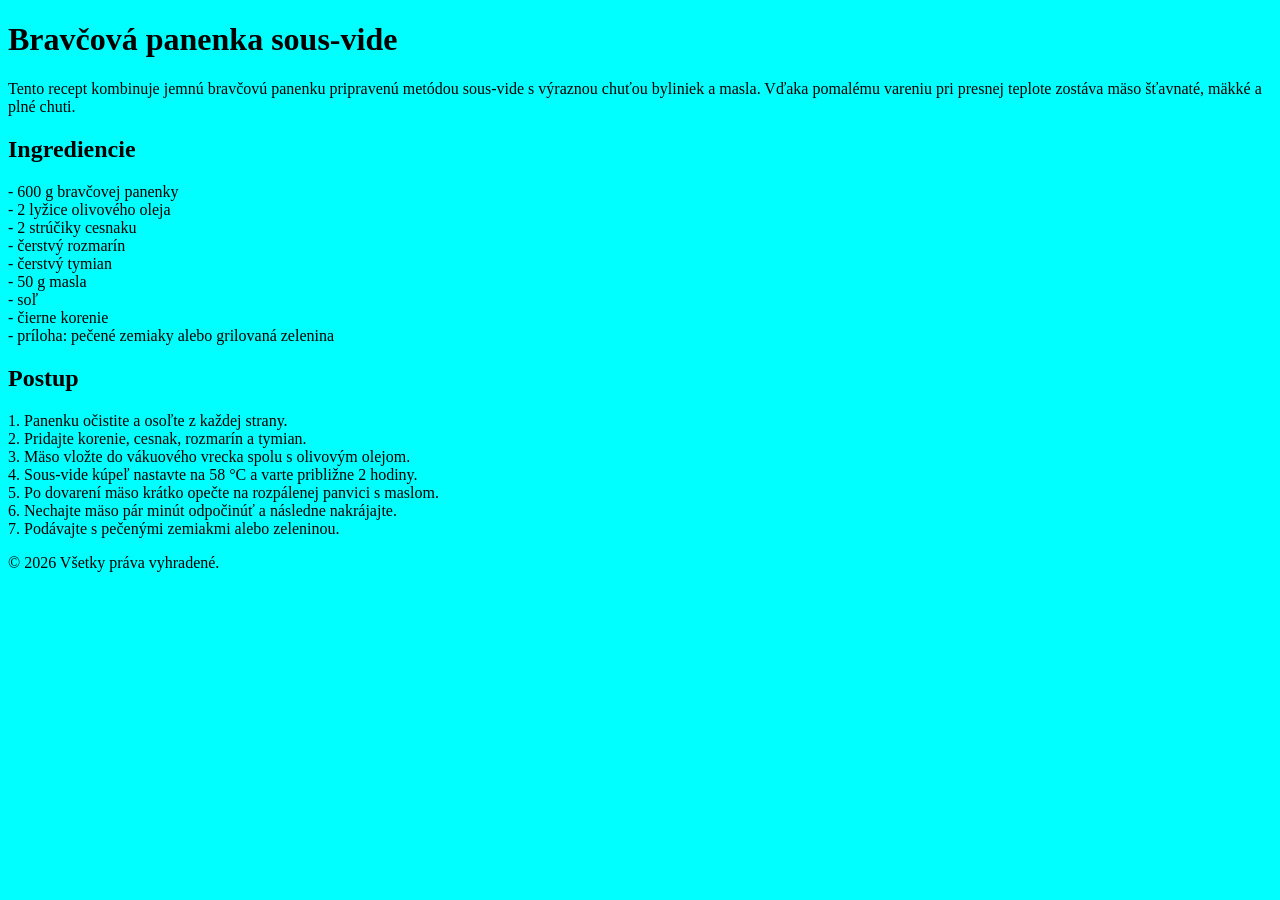
==== recept pananeka.html @ 7e27d9dd "- zaciatok projektu - komplet text - html s header, body ma 2 casti, footer - css subor" ====
<!DOCTYPE html>
<html lang="en">
<head>
    <meta charset="UTF-8">
    <title>Recept</title>
    <link rel="stylesheet" href="panenka.css">
</head>
<body>

    <header>
        <h1>Bravčová panenka sous-vide</h1>
        <p>Tento recept kombinuje jemnú bravčovú panenku pripravenú metódou sous-vide s výraznou chuťou byliniek a masla. Vďaka pomalému vareniu pri presnej teplote zostáva mäso šťavnaté, mäkké a plné chuti.</p>
    </header>

    <div class="content">
        <div id="ingrediencie">
            <h2>Ingrediencie</h2>
            <p> - 600 g bravčovej panenky
            <br>- 2 lyžice olivového oleja
            <br>- 2 strúčiky cesnaku
            <br>- čerstvý rozmarín
            <br>- čerstvý tymian
            <br>- 50 g masla
            <br>- soľ
            <br>- čierne korenie
            <br>- príloha: pečené zemiaky alebo grilovaná zelenina</p>
        </div>
        <div id="postup">
            <h2>Postup</h2>
            <p> 1. Panenku očistite a osoľte z každej strany.
            <br>2. Pridajte korenie, cesnak, rozmarín a tymian.
            <br>3. Mäso vložte do vákuového vrecka spolu s olivovým olejom.
            <br>4. Sous-vide kúpeľ nastavte na 58 °C a varte približne 2 hodiny.
            <br>5. Po dovarení mäso krátko opečte na rozpálenej panvici s maslom.
            <br>6. Nechajte mäso pár minút odpočinúť a následne nakrájajte.
            <br>7. Podávajte s pečenými zemiakmi alebo zeleninou.</p>
        </div>
    </div>

    <footer>
        <p>&copy; 2026 Všetky práva vyhradené.</p>
    </footer>
</body>
</html>
---- panenka.css ----
body {
    background-color: cyan;
}
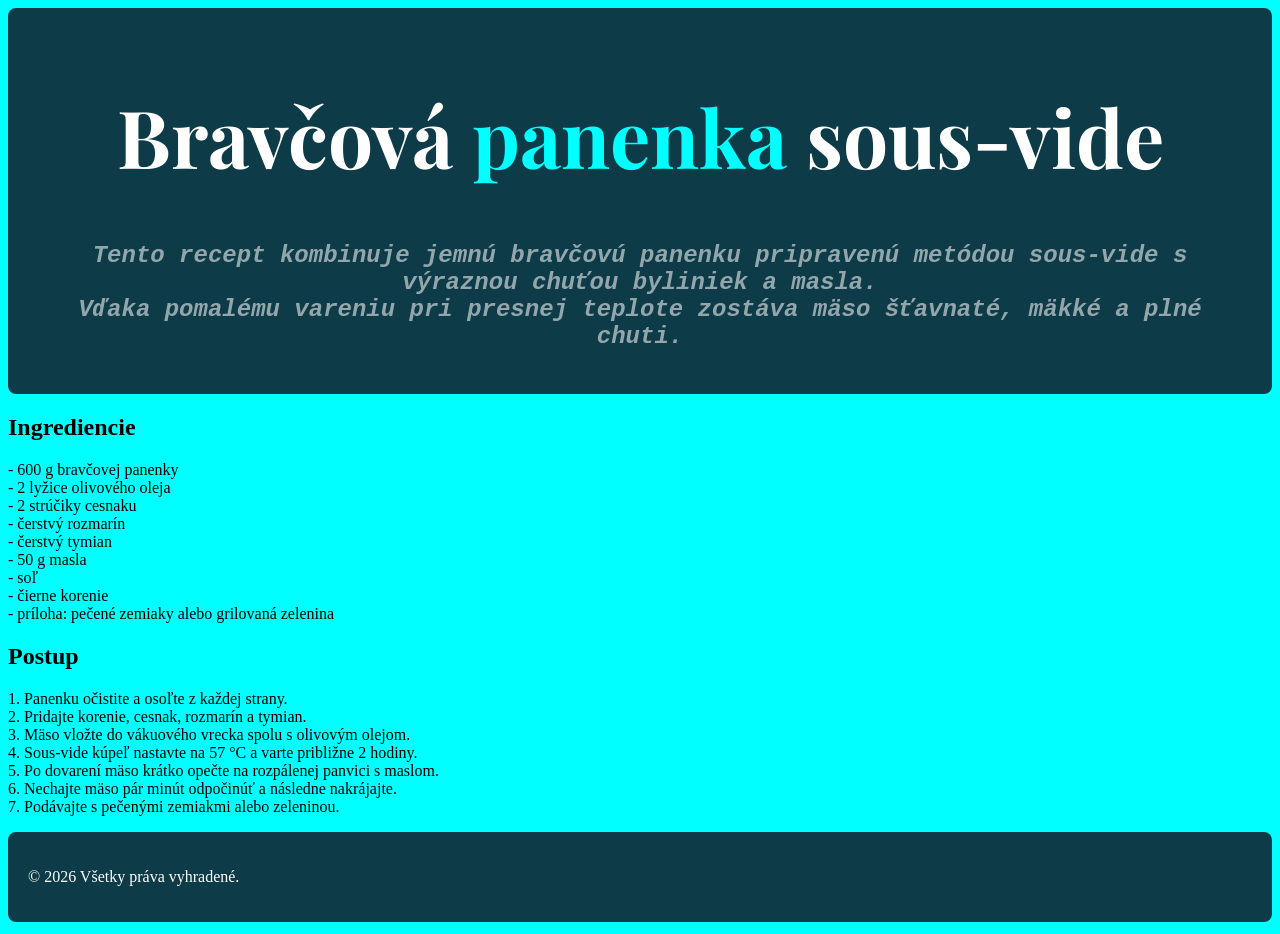
==== commit 6c948a53: "header a footer maju: - farbu pozadia - farbu pisma - velkost pisma - font - zarovnanie - ohraniceni" ====
--- a/recept pananeka.html
+++ b/recept pananeka.html
@@ -4,12 +4,14 @@
     <meta charset="UTF-8">
     <title>Recept</title>
     <link rel="stylesheet" href="panenka.css">
+    <link href="https://fonts.googleapis.com/css2?family=Playfair+Display:wght@900&display=swap" rel="stylesheet">
 </head>
 <body>
 
     <header>
-        <h1>Bravčová panenka sous-vide</h1>
-        <p>Tento recept kombinuje jemnú bravčovú panenku pripravenú metódou sous-vide s výraznou chuťou byliniek a masla. Vďaka pomalému vareniu pri presnej teplote zostáva mäso šťavnaté, mäkké a plné chuti.</p>
+        <h1>Bravčová <span class="highlight">panenka</span> sous-vide</h1>
+        <p class="subtitle">Tento recept kombinuje jemnú bravčovú panenku pripravenú metódou sous-vide s výraznou chuťou byliniek a masla.
+        <br>Vďaka pomalému vareniu pri presnej teplote zostáva mäso šťavnaté, mäkké a plné chuti.</p>
     </header>
 
     <div class="content">
@@ -30,7 +32,7 @@
             <p> 1. Panenku očistite a osoľte z každej strany.
             <br>2. Pridajte korenie, cesnak, rozmarín a tymian.
             <br>3. Mäso vložte do vákuového vrecka spolu s olivovým olejom.
-            <br>4. Sous-vide kúpeľ nastavte na 58 °C a varte približne 2 hodiny.
+            <br>4. Sous-vide kúpeľ nastavte na 57 °C a varte približne 2 hodiny.
             <br>5. Po dovarení mäso krátko opečte na rozpálenej panvici s maslom.
             <br>6. Nechajte mäso pár minút odpočinúť a následne nakrájajte.
             <br>7. Podávajte s pečenými zemiakmi alebo zeleninou.</p>
@@ -40,5 +42,6 @@
     <footer>
         <p>&copy; 2026 Všetky práva vyhradené.</p>
     </footer>
+
 </body>
 </html>
--- a/panenka.css
+++ b/panenka.css
@@ -1,5 +1,32 @@
+header {
+  background-color: #0d3b47;
+  color: white;
+  font-size: 40px;
+  text-align: center;
+  padding: 20px;
+  border-radius: 8px;
+  font-family: 'Playfair Display', serif;
+  font-weight: 900;
+}
 
+header .subtitle {
+  font-style: italic;
+  font-size: 1.5rem;
+  opacity: 0.55;
+  font-family: monospace;
+}
+
+.highlight {
+  color: cyan;
+}
 
 body {
     background-color: cyan;
+}
+
+footer {
+    background-color: #0d3b47;
+    color: #fff;
+    padding: 20px;
+    border-radius: 8px;
 }
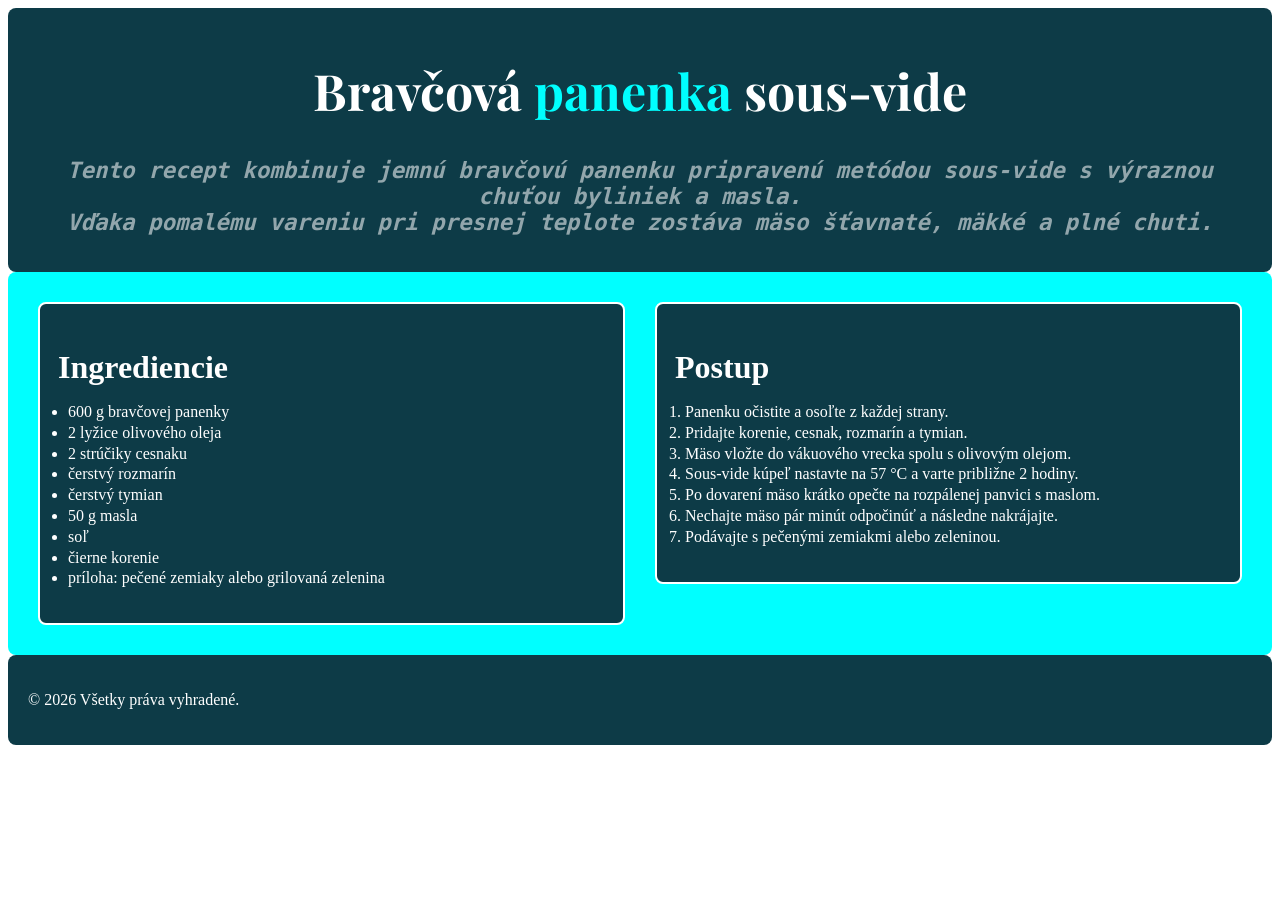
==== commit b4b39fb6: "main body: - zmena z <div>  <p> a <br> na <ul> <ol> a <li> pre lepsie SEO a stylovanie - ingredience" ====
--- a/recept pananeka.html
+++ b/recept pananeka.html
@@ -14,30 +14,34 @@
         <br>Vďaka pomalému vareniu pri presnej teplote zostáva mäso šťavnaté, mäkké a plné chuti.</p>
     </header>
 
-    <div class="content">
-        <div id="ingrediencie">
+    <main>
+        <section id="ingrediencie">
             <h2>Ingrediencie</h2>
-            <p> - 600 g bravčovej panenky
-            <br>- 2 lyžice olivového oleja
-            <br>- 2 strúčiky cesnaku
-            <br>- čerstvý rozmarín
-            <br>- čerstvý tymian
-            <br>- 50 g masla
-            <br>- soľ
-            <br>- čierne korenie
-            <br>- príloha: pečené zemiaky alebo grilovaná zelenina</p>
-        </div>
-        <div id="postup">
+            <ul>
+                <li>600 g bravčovej panenky</li>
+                <li>2 lyžice olivového oleja</li>
+                <li>2 strúčiky cesnaku</li>
+                <li>čerstvý rozmarín</li>
+                <li>čerstvý tymian</li>
+                <li>50 g masla</li>
+                <li>soľ</li>
+                <li>čierne korenie</li>
+                <li>príloha: pečené zemiaky alebo grilovaná zelenina</li>
+            </ul>
+        </section>
+        <section id="postup">
             <h2>Postup</h2>
-            <p> 1. Panenku očistite a osoľte z každej strany.
-            <br>2. Pridajte korenie, cesnak, rozmarín a tymian.
-            <br>3. Mäso vložte do vákuového vrecka spolu s olivovým olejom.
-            <br>4. Sous-vide kúpeľ nastavte na 57 °C a varte približne 2 hodiny.
-            <br>5. Po dovarení mäso krátko opečte na rozpálenej panvici s maslom.
-            <br>6. Nechajte mäso pár minút odpočinúť a následne nakrájajte.
-            <br>7. Podávajte s pečenými zemiakmi alebo zeleninou.</p>
-        </div>
-    </div>
+            <ol>
+                <li>Panenku očistite a osoľte z každej strany.</li>
+                <li>Pridajte korenie, cesnak, rozmarín a tymian.</li>
+                <li>Mäso vložte do vákuového vrecka spolu s olivovým olejom.</li>
+                <li>Sous-vide kúpeľ nastavte na 57 °C a varte približne 2 hodiny.</li>
+                <li>Po dovarení mäso krátko opečte na rozpálenej panvici s maslom.</li>
+                <li>Nechajte mäso pár minút odpočinúť a následne nakrájajte.</li>
+                <li>Podávajte s pečenými zemiakmi alebo zeleninou.</li>
+            </ol>
+        </section>
+    </main>
 
     <footer>
         <p>&copy; 2026 Všetky práva vyhradené.</p>
--- a/panenka.css
+++ b/panenka.css
@@ -1,9 +1,9 @@
 header {
   background-color: #0d3b47;
   color: white;
-  font-size: 40px;
+  font-size: 25px;
   text-align: center;
-  padding: 20px;
+  padding: 15px;
   border-radius: 8px;
   font-family: 'Playfair Display', serif;
   font-weight: 900;
@@ -11,7 +11,7 @@
 
 header .subtitle {
   font-style: italic;
-  font-size: 1.5rem;
+  font-size: 1.4rem;
   opacity: 0.55;
   font-family: monospace;
 }
@@ -20,8 +20,36 @@
   color: cyan;
 }
 
-body {
-    background-color: cyan;
+main {
+  background-color: cyan;
+  display: flex;
+  gap: 30px;
+  border-radius: 8px;
+  padding: 30px;
+  margin: 0 auto;
+}
+
+ul, ol {
+  padding-left: 10px;
+  line-height: 1.3;
+}
+
+#ingrediencie, #postup {
+  flex: 1;
+}
+
+h2 {
+  margin-bottom: 8px;
+  font-size: 2rem;
+}
+
+#ingrediencie, #postup {
+  background-color: #0d3b47;
+  border: 2px solid white;
+  border-radius: 8px;
+  padding: 18px;
+  color: white;
+  align-self: flex-start;
 }
 
 footer {
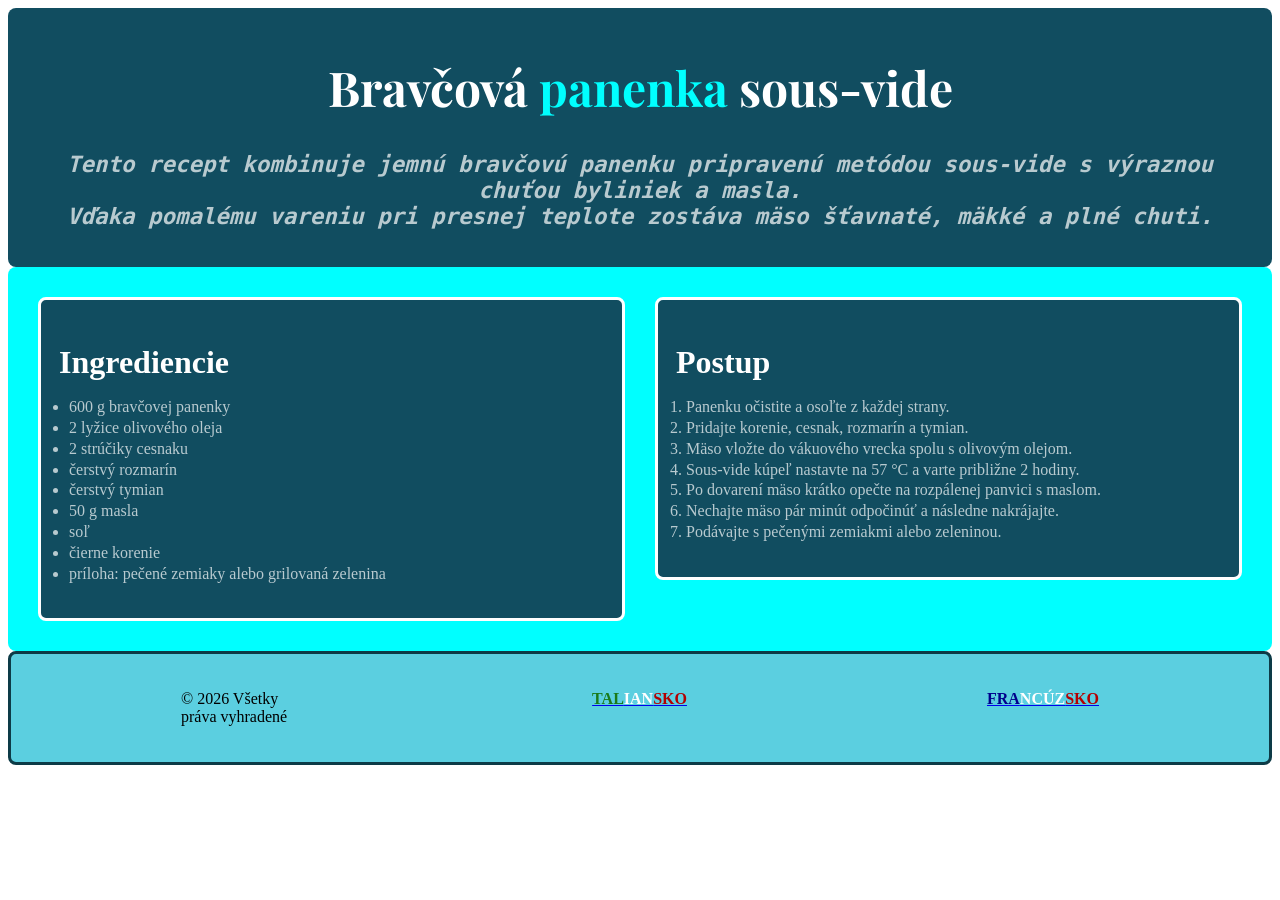
==== commit 23db86fe: "footer - pridane hyperlinky s obrazkom + zmena pozadia" ====
--- a/recept pananeka.html
+++ b/recept pananeka.html
@@ -44,7 +44,13 @@
     </main>
 
     <footer>
-        <p>&copy; 2026 Všetky práva vyhradené.</p>
+        <p>&copy; 2026 Všetky práva vyhradené</p>
+        <a href="IT.png" target="_blank">
+          <p><span class="highlight_green">TAL</span><span class="highlight_white">IAN</span><span class="highlight_red">SKO</span> </p>
+        </a>
+        <a href="FR.png" target="_blank">
+          <p><span class="highlight_blue">FRA</span><span class="highlight_white">NCÚZ</span><span class="highlight_red">SKO</span> </p>
+        </a>
     </footer>
 
 </body>
--- a/panenka.css
+++ b/panenka.css
@@ -1,18 +1,19 @@
 header {
-  background-color: #0d3b47;
+  background-color: #114d60;
   color: white;
-  font-size: 25px;
+  font-size: 24px;
   text-align: center;
   padding: 15px;
   border-radius: 8px;
   font-family: 'Playfair Display', serif;
   font-weight: 900;
+  box-sizing: border-box;
 }
 
 header .subtitle {
   font-style: italic;
   font-size: 1.4rem;
-  opacity: 0.55;
+  opacity: 0.7;
   font-family: monospace;
 }
 
@@ -34,27 +35,56 @@
   line-height: 1.3;
 }
 
-#ingrediencie, #postup {
-  flex: 1;
-}
-
 h2 {
   margin-bottom: 8px;
   font-size: 2rem;
 }
 
+li {
+  opacity: 0.70;
+}
+
 #ingrediencie, #postup {
-  background-color: #0d3b47;
-  border: 2px solid white;
+  background-color: #114d60;
+  flex: 1;
+  border: 3px solid white;
   border-radius: 8px;
   padding: 18px;
   color: white;
   align-self: flex-start;
+  box-sizing: border-box;
 }
 
 footer {
-    background-color: #0d3b47;
-    color: #fff;
+    background-color: #5bcfe0;
+    border: 3px solid #0d3b47;
     padding: 20px;
     border-radius: 8px;
+    display: flex;
+    box-sizing: border-box;
+}
+
+footer p {
+  padding: 0px 150px;
+}
+
+footer a {
+  text-decoration: underline;
+  font-weight: bold;
+}
+
+footer .highlight_green{
+  color: #1a7a1a;
+}
+
+footer .highlight_red{
+  color: #b30000;
+}
+
+footer .highlight_blue{
+  color: #00008b;
+}
+
+footer .highlight_white{
+  color: white;
 }
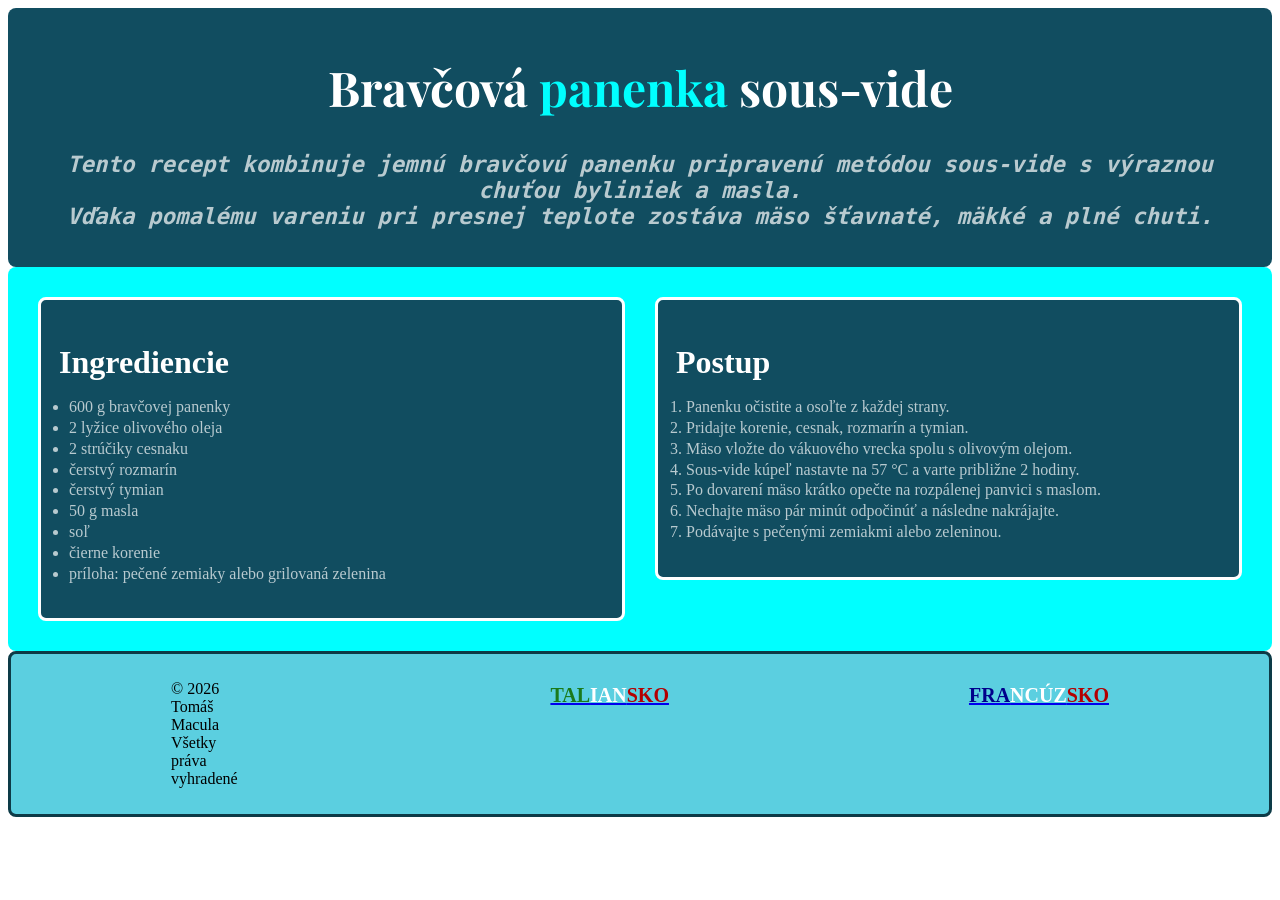
==== commit db26055a: "footer copyrights" ====
--- a/recept pananeka.html
+++ b/recept pananeka.html
@@ -44,7 +44,9 @@
     </main>
 
     <footer>
-        <p>&copy; 2026 Všetky práva vyhradené</p>
+        <p>&copy; 2026 Tomáš Macula
+            <br>Všetky práva vyhradené
+        </p>
         <a href="IT.png" target="_blank">
           <p><span class="highlight_green">TAL</span><span class="highlight_white">IAN</span><span class="highlight_red">SKO</span> </p>
         </a>
--- a/panenka.css
+++ b/panenka.css
@@ -58,7 +58,7 @@
 footer {
     background-color: #5bcfe0;
     border: 3px solid #0d3b47;
-    padding: 20px;
+    padding: 10px;
     border-radius: 8px;
     display: flex;
     box-sizing: border-box;
@@ -71,6 +71,7 @@
 footer a {
   text-decoration: underline;
   font-weight: bold;
+  font-size: 20px;
 }
 
 footer .highlight_green{
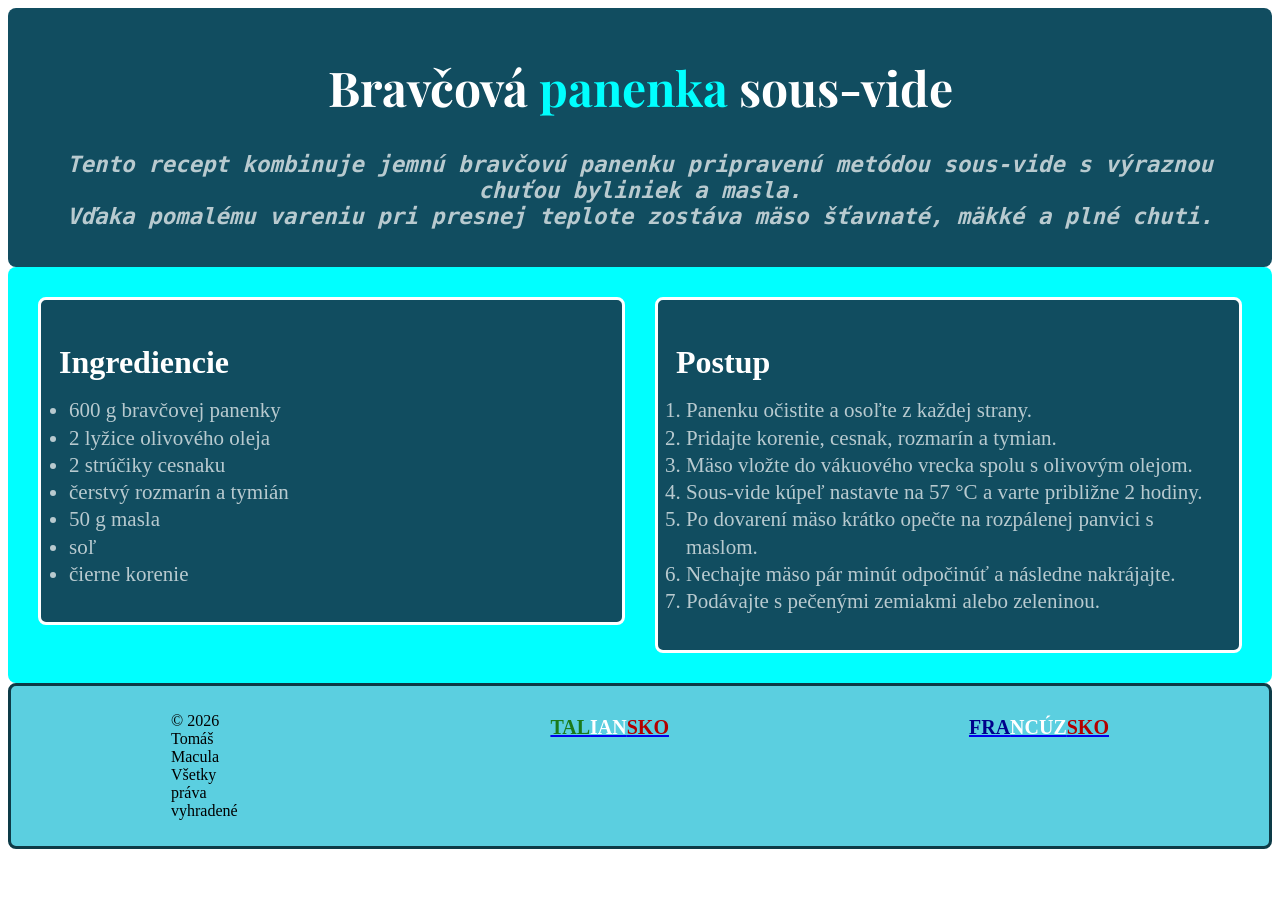
==== commit 5c6c0462: "vyrovnane velkosti stredovych boxov" ====
--- a/recept pananeka.html
+++ b/recept pananeka.html
@@ -21,12 +21,10 @@
                 <li>600 g bravčovej panenky</li>
                 <li>2 lyžice olivového oleja</li>
                 <li>2 strúčiky cesnaku</li>
-                <li>čerstvý rozmarín</li>
-                <li>čerstvý tymian</li>
+                <li>čerstvý rozmarín a tymián</li>
                 <li>50 g masla</li>
                 <li>soľ</li>
                 <li>čierne korenie</li>
-                <li>príloha: pečené zemiaky alebo grilovaná zelenina</li>
             </ul>
         </section>
         <section id="postup">
--- a/panenka.css
+++ b/panenka.css
@@ -42,6 +42,7 @@
 
 li {
   opacity: 0.70;
+  font-size: 21px;
 }
 
 #ingrediencie, #postup {
